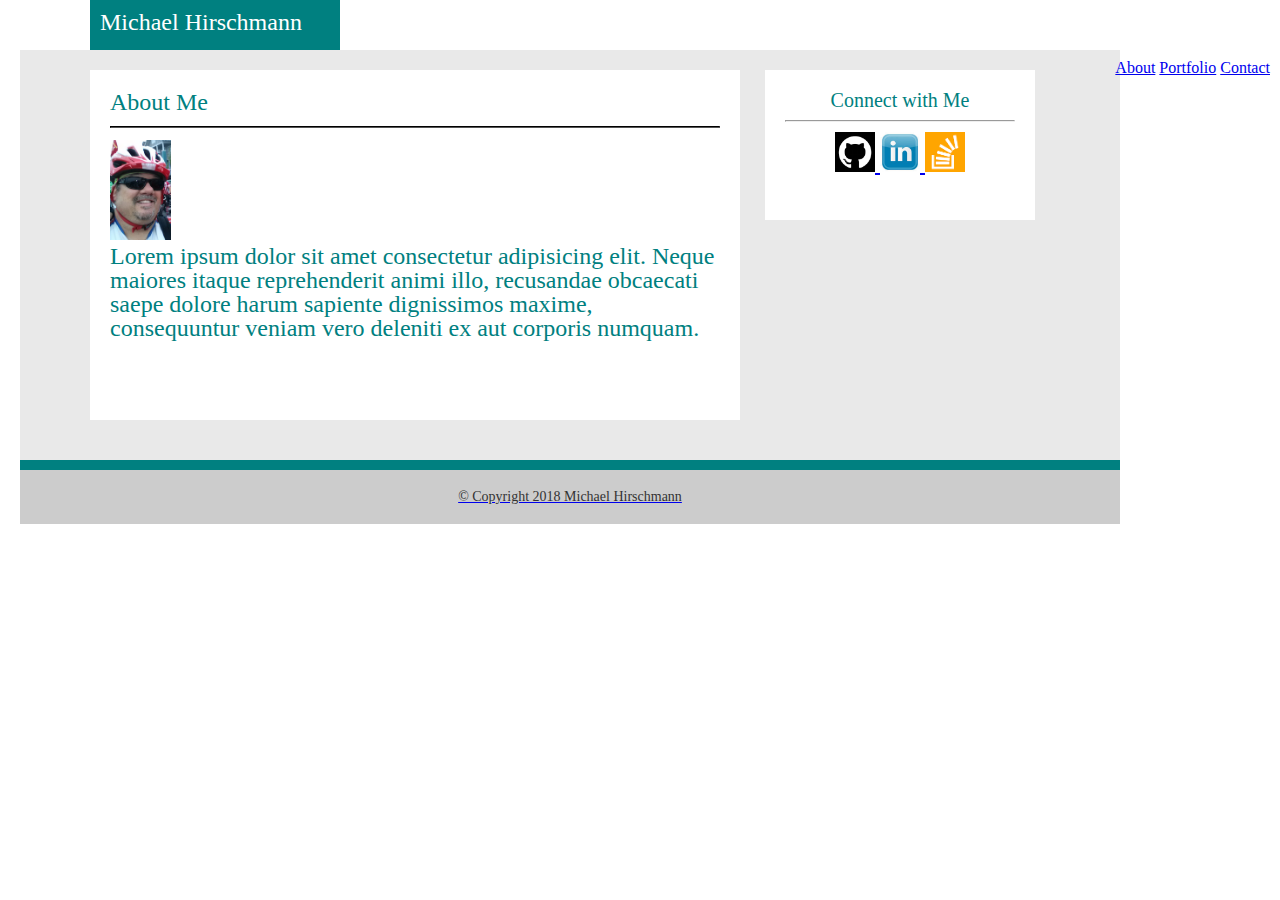
==== index.html @ f48dc10c "live" ====
<!-- Homework: Recommended Week 1 -->
<!DOCTYPE html>
<html lang="en-us">

<head>
  <meta charset="UTF-8">
  <title>Homework Basic Portfolio</title>
  <link rel="stylesheet" type="text/css" href="assets/css/reset.css">
  <link rel="stylesheet" type="text/css" href="assets/css/style.css">
</head>

<header >
    <section class="head"><strong>Michael Hirschmann</strong></section>
    
    <section  class="links">
            <a href="index.html" target="_blank">About</a>
            <a href="Portfolio" target="blank">Portfolio</a>
            <a href="Contact" target="blank">Contact</a>
    </sectionv>
    
</header>

<body>

    

    <div>
        <!-- Wrapper -->
        <div class="wrapper">
        
            <div>
                <div>
                    <div class="sec1"><strong>About Me</strong>
                    
                        <hr class="hr">

                        <!-- a div positioned absolutely in the relative div -->
                        <div id="absolute"><img src="assets/images/mike.jpg" alt="ProfilePic" height="100">
                        </div>
                        <p>Lorem ipsum dolor sit amet consectetur adipisicing elit. Neque maiores itaque reprehenderit animi illo, recusandae obcaecati saepe dolore harum sapiente dignissimos maxime, consequuntur veniam vero deleniti ex aut corporis numquam.</p>
                    </div>

                    <aside class="aside"><strong>Connect with Me</strong>

                    <hr>

                        <a href="https://github.com/mhirschmannAAA">
                            <img src="assets/images/github.png" alt="github" height="40"</a>

                        <a href="https://www.linkedin.com/feed/">
                            <img src="assets/images/linkin.jpg" alt="linkedin" height="40"</a>

                        <a href="https://stackoverflow.com/">
                            <img src="assets/images/stack.png" alt="stack" height="40"</a>
                    
                    </aside>


                </div>
            </div>

        </div>
    </div>

    <section class="sec"</section>

    <footer class="foot">&copy; Copyright 2018 Michael Hirschmann

    </footer>
    
</body>
---- assets/css/style.css ----
*{
    box-sizing: border-box;
}

.links {
    float: right;
    padding: 10px;
    font-size: 16px;
    z-index: 1;
    margin-bottom: 0px;
    height: 50px;
}

.head {
    width: 250px;
    height: 50px;
    padding: 10px;
    margin-left: 90px;
    background-color: teal;
    color: white;
    font-size: 24px;
    margin-bottom: 0px;
    
}

.wrapper {
    width: 1100px;
    height: 410px;
    padding: 20px;
    margin-top: 0px;
    margin-left: 20px;
    margin-bottom: 0px;
    margin-right: 20px;
    background-color: #e9e9e9;
}

.aside {
    padding: 20px;
    margin-bottom: 20px;
    margin-left: 25px;
    color: #333;
    background-color: white;
    text-align: center;
    font-size: 20px;
    color: teal;
    float: left;
    width: 270px;
    height: 150px;
  }
  .sec1 {
    padding: 20px;
    margin-bottom: 20px;
    margin-left: 50px;
    color: #333;
    background-color:white;
    text-align: left;
    font-size: 24px;
    color: teal;
    float: left;
    width: 650px;
    height: 350px;
  }

  .foot {
    padding: 20px;
    margin-right: 0px;
    margin-top: 5px;
    margin-left: -5px;
    margin-bottom: 20xp;
    border-top-width: 10px;
    border-color: teal;
    width: 1100px;
    color: #333;
    background: #ccc;
    text-align: center;
    font-size: 14px;
  }

  .sec {
    padding: 5px;
    margin-top: 0px;
    margin-left: 20px;
    margin-bottom: 0px;
    margin-right: 20px;
    background-color: teal;
    height: 5px;
    width: 1100px;
    color: white;
    font-size: 6pt;
  }

  .hr {
      border-color: black;
  }

  .sec2 {
      padding: 20px;
      margin-bottom: 20px;
      float: left;
  }

  .sec3 {
    padding: 20px;
    /* margin-left: 60px; */
    margin-bottom: 20px;
    float: left;
}

.sec4 {
    padding: 20px;
    /* margin-left: 100px; */
    margin-bottom: 20px;
    float: left;
}
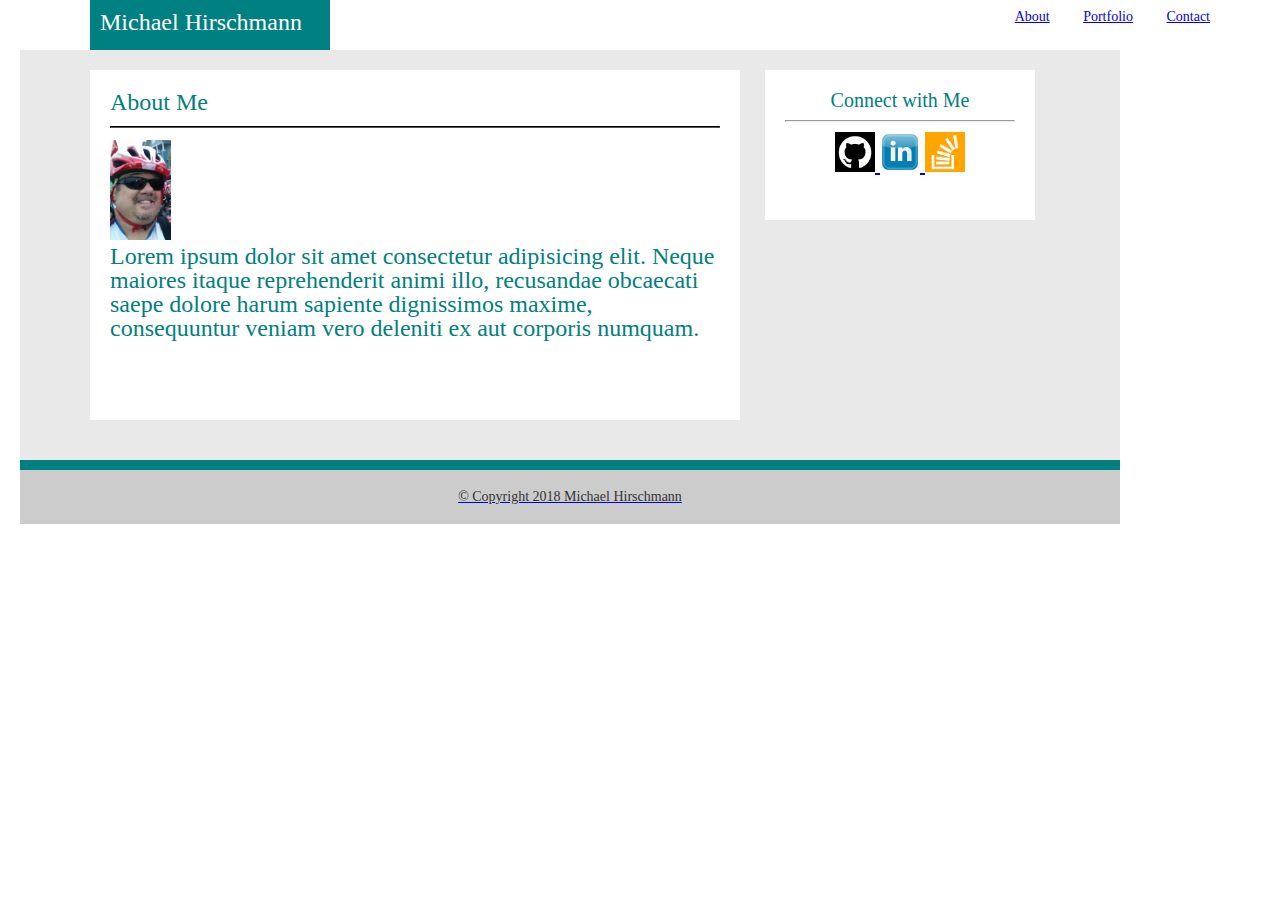
==== commit 2670f260: "Finished index page" ====
--- a/index.html
+++ b/index.html
@@ -9,20 +9,20 @@
   <link rel="stylesheet" type="text/css" href="assets/css/style.css">
 </head>
 
+
+<section  class="links">
+    <a href="index.html" target="_blank">About</a>
+    <a href="Portfolio" target="_blank">Portfolio</a>
+    <a href="Contact" target="_blank">Contact</a>
+</section>
+
 <header >
-    <section class="head"><strong>Michael Hirschmann</strong></section>
-    
-    <section  class="links">
-            <a href="index.html" target="_blank">About</a>
-            <a href="Portfolio" target="blank">Portfolio</a>
-            <a href="Contact" target="blank">Contact</a>
-    </sectionv>
-    
+    <section class="head"><strong>Michael Hirschmann</strong>
+
+    </section>
 </header>
 
 <body>
-
-    
 
     <div>
         <!-- Wrapper -->
@@ -64,8 +64,9 @@
 
     <section class="sec"</section>
 
-    <footer class="foot">&copy; Copyright 2018 Michael Hirschmann
-
+    <footer class="foot">
+        &copy; Copyright 2018 Michael Hirschmann
     </footer>
     
-</body>+</body>
+</html>--- a/assets/css/style.css
+++ b/assets/css/style.css
@@ -3,16 +3,23 @@
 }
 
 .links {
-    float: right;
+    width: 700px;
+    height: 50px;
     padding: 10px;
-    font-size: 16px;
+    margin-bottom: 0px;
+    margin-right: 60px;
+    text-decoration: none;
+    float: right; 
+    text-align: right;
+    font-size: 14px;
+    word-spacing: 30px;
     z-index: 1;
-    margin-bottom: 0px;
-    height: 50px;
+    background-color: white;
+    color: black;
 }
 
 .head {
-    width: 250px;
+    width: 240px;
     height: 50px;
     padding: 10px;
     margin-left: 90px;
@@ -20,7 +27,6 @@
     color: white;
     font-size: 24px;
     margin-bottom: 0px;
-    
 }
 
 .wrapper {
@@ -72,6 +78,7 @@
     width: 1100px;
     color: #333;
     background: #ccc;
+    text-decoration: none;
     text-align: center;
     font-size: 14px;
   }
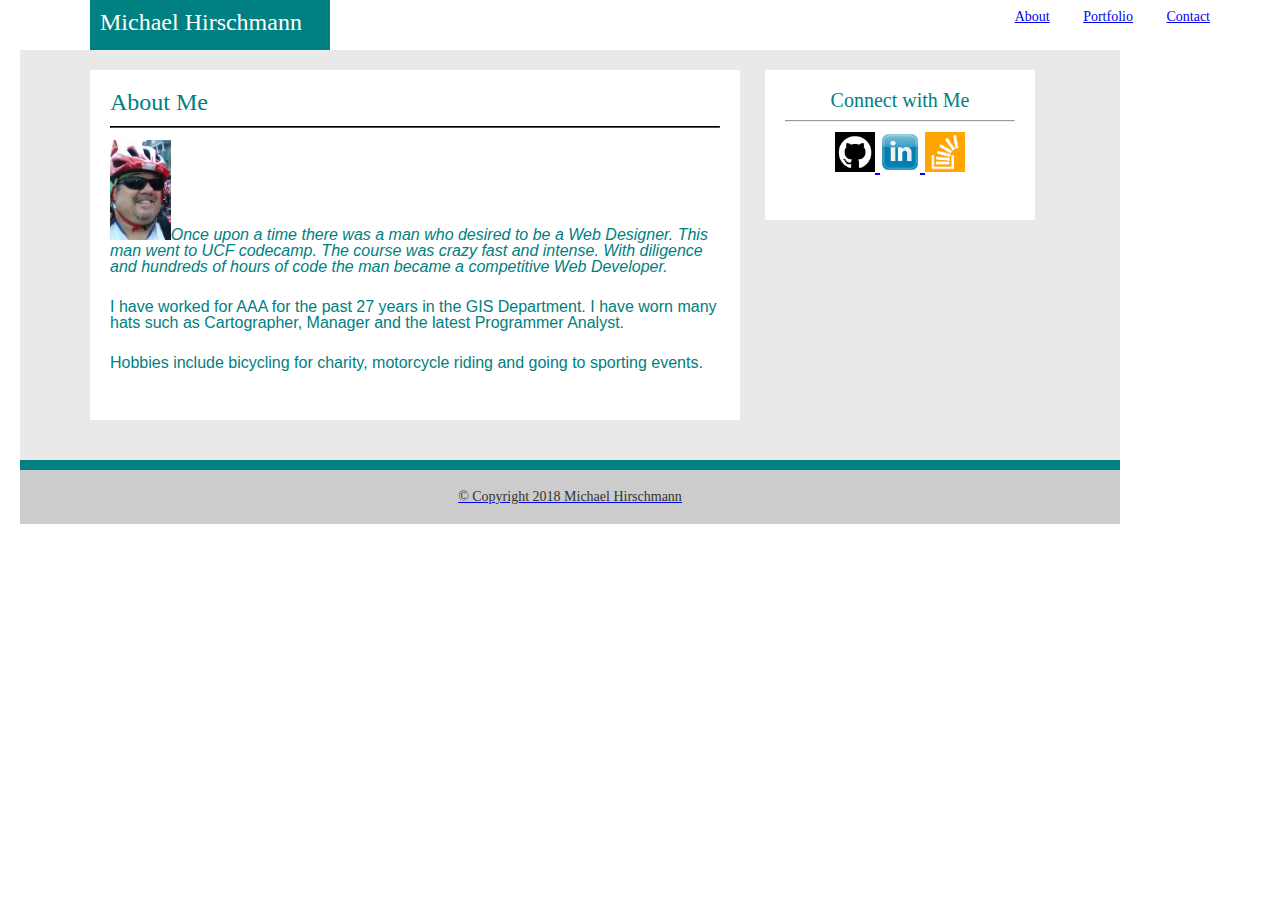
==== commit 8cf7f73e: "near final stages of homework" ====
--- a/index.html
+++ b/index.html
@@ -9,7 +9,6 @@
   <link rel="stylesheet" type="text/css" href="assets/css/style.css">
 </head>
 
-
 <section  class="links">
     <a href="index.html" target="_blank">About</a>
     <a href="Portfolio" target="_blank">Portfolio</a>
@@ -17,9 +16,9 @@
 </section>
 
 <header >
-    <section class="head"><strong>Michael Hirschmann</strong>
 
-    </section>
+    <section class="head"><strong>Michael Hirschmann</strong></section>
+
 </header>
 
 <body>
@@ -35,10 +34,21 @@
                         <hr class="hr">
 
                         <!-- a div positioned absolutely in the relative div -->
-                        <div id="absolute"><img src="assets/images/mike.jpg" alt="ProfilePic" height="100">
+                        <div>
+
+                            <p class="p1"><img src="assets/images/mike.jpg" alt="ProfilePic" height="100">Once upon a time there was a man who desired to be a Web Designer. This man went to 
+                                    UCF codecamp. The course was crazy fast and intense. With diligence and hundreds 
+                                    of hours of code the man became a competitive Web Developer.</p>
+                            <br>
+                            <p class="p">I have worked for AAA for the past 27 years in the GIS Department. I 
+                                    have worn many hats such as Cartographer, Manager and the latest Programmer
+                                    Analyst.</p>
+                            <br>
+                            <p class="p">Hobbies include bicycling for charity, motorcycle riding and going to sporting events.</p>
+     
                         </div>
-                        <p>Lorem ipsum dolor sit amet consectetur adipisicing elit. Neque maiores itaque reprehenderit animi illo, recusandae obcaecati saepe dolore harum sapiente dignissimos maxime, consequuntur veniam vero deleniti ex aut corporis numquam.</p>
                     </div>
+                
 
                     <aside class="aside"><strong>Connect with Me</strong>
 
@@ -55,7 +65,6 @@
                     
                     </aside>
 
-
                 </div>
             </div>
 
--- a/assets/css/style.css
+++ b/assets/css/style.css
@@ -118,4 +118,15 @@
     /* margin-left: 100px; */
     margin-bottom: 20px;
     float: left;
+}
+
+.p1 {
+    font-family: Arial, Helvetica, sans-serif;
+    font-size: 16px;
+    font-style: italic;
+}
+
+.p {
+    font-family: Arial, Helvetica, sans-serif;
+    font-size: 16px;
 }